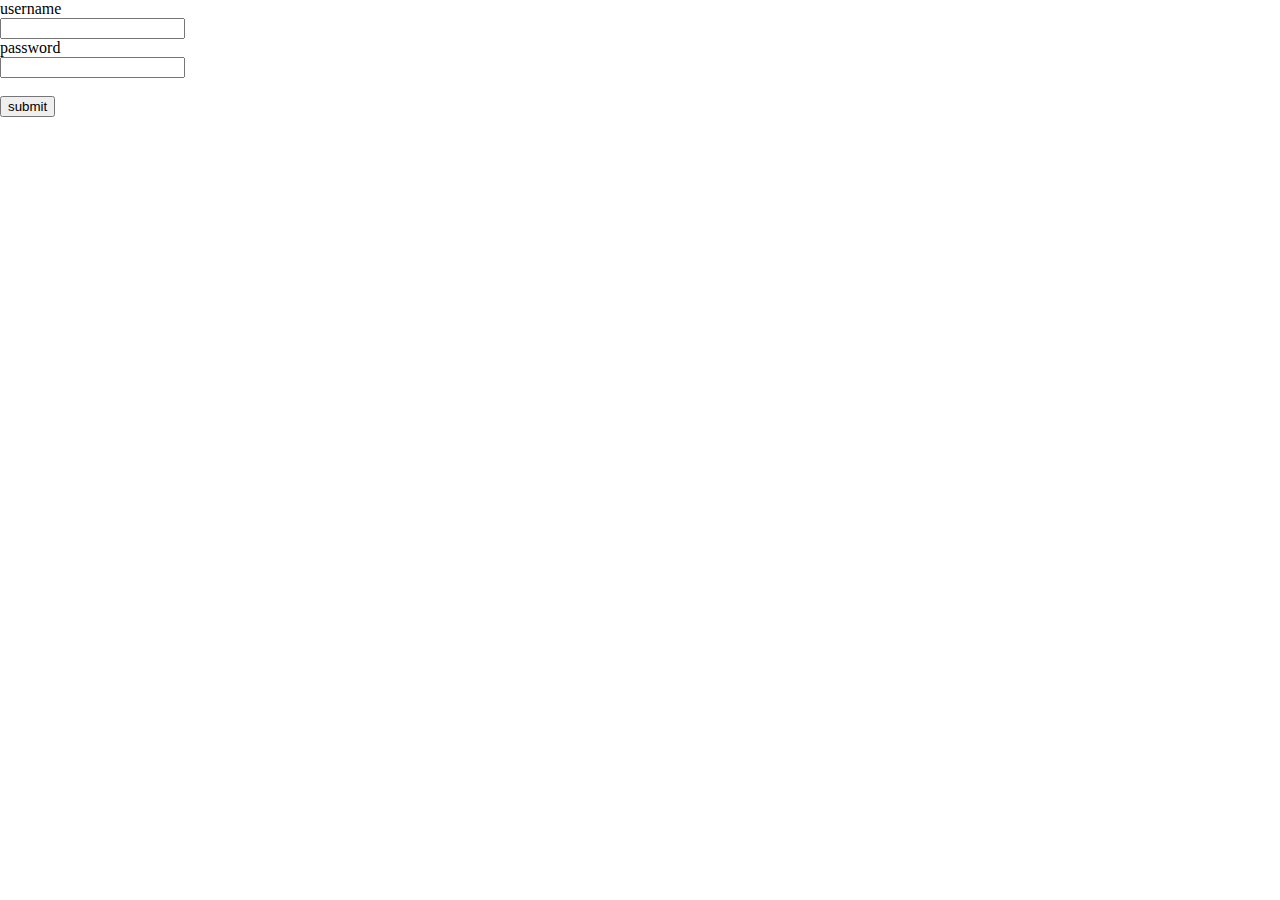
==== website/index.html @ 938872b2 "moving files" ====
<!doctype html>
<html>
	<head>
		<meta charset="utf-8">
		<title>Siege Pro Stats</title>
		<link href="site.css" rel="stylesheet" type="text/css">
	</head>
	<body>
		<div id="settings">
			<div id="userPass">
				<form action="program.html">
				  <label for="fname">username</label><br>
				  <input type="text" id="username" name="username"><br>
				  <label for="username">password</label><br>
				  <input type="text" id="password" name="password"><br><br>
				  <input type="submit" value="submit">
				</form> 
			</div>
		</div>
	</body>
</html>
---- website/site.css ----
@charset "utf-8";
html, body, main { height: 100%; width: 100%; margin: 0;  }
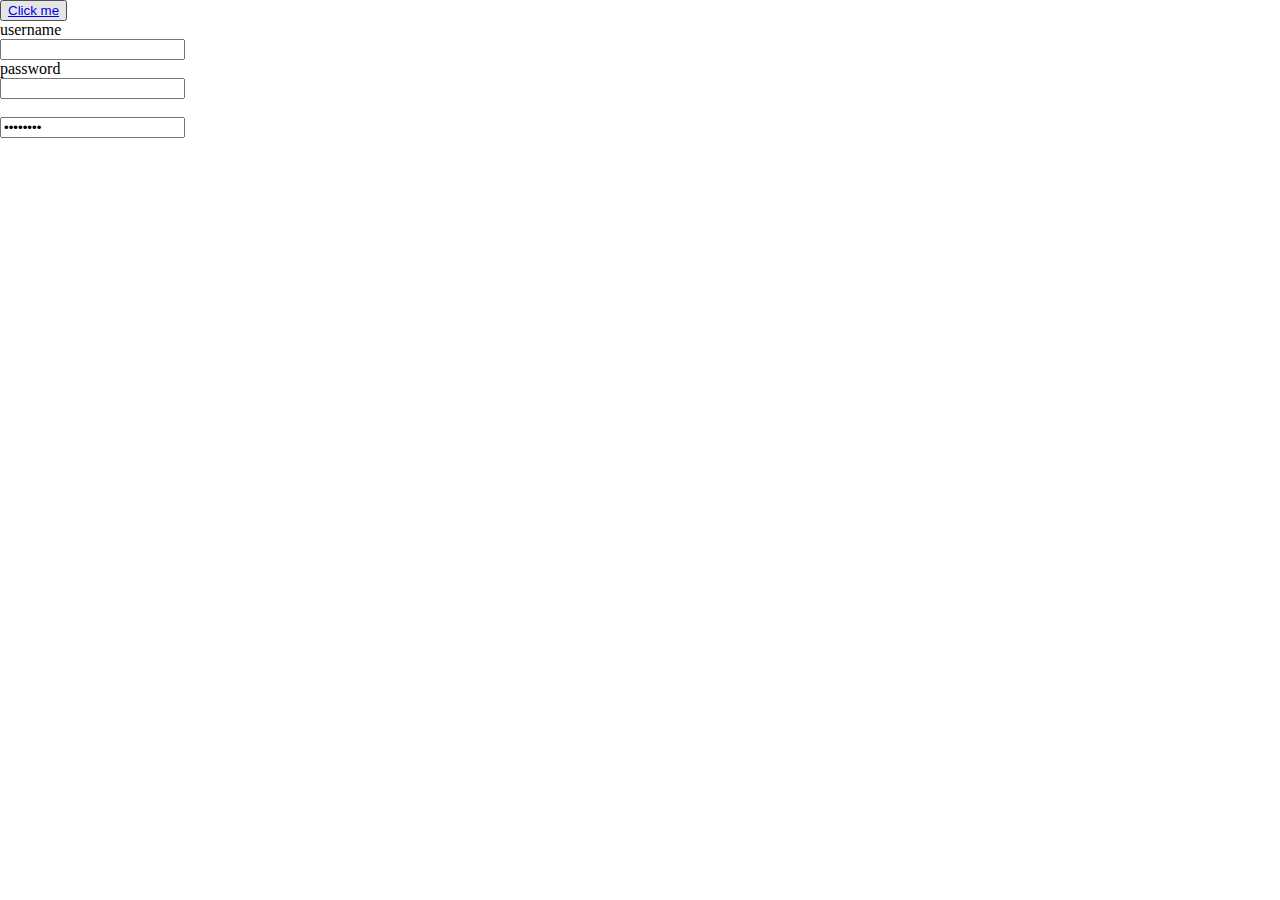
==== commit 967fecb3: "add and update new files" ====
--- a/website/index.html
+++ b/website/index.html
@@ -7,13 +7,14 @@
 	</head>
 	<body>
 		<div id="settings">
+			<button> <a href="/siegeStats.py">Click me</a></button>
 			<div id="userPass">
-				<form action="program.html">
+				<form action="/action_page.php">
 				  <label for="fname">username</label><br>
 				  <input type="text" id="username" name="username"><br>
 				  <label for="username">password</label><br>
 				  <input type="text" id="password" name="password"><br><br>
-				  <input type="submit" value="submit">
+				  <input type="password" value="password">
 				</form> 
 			</div>
 		</div>
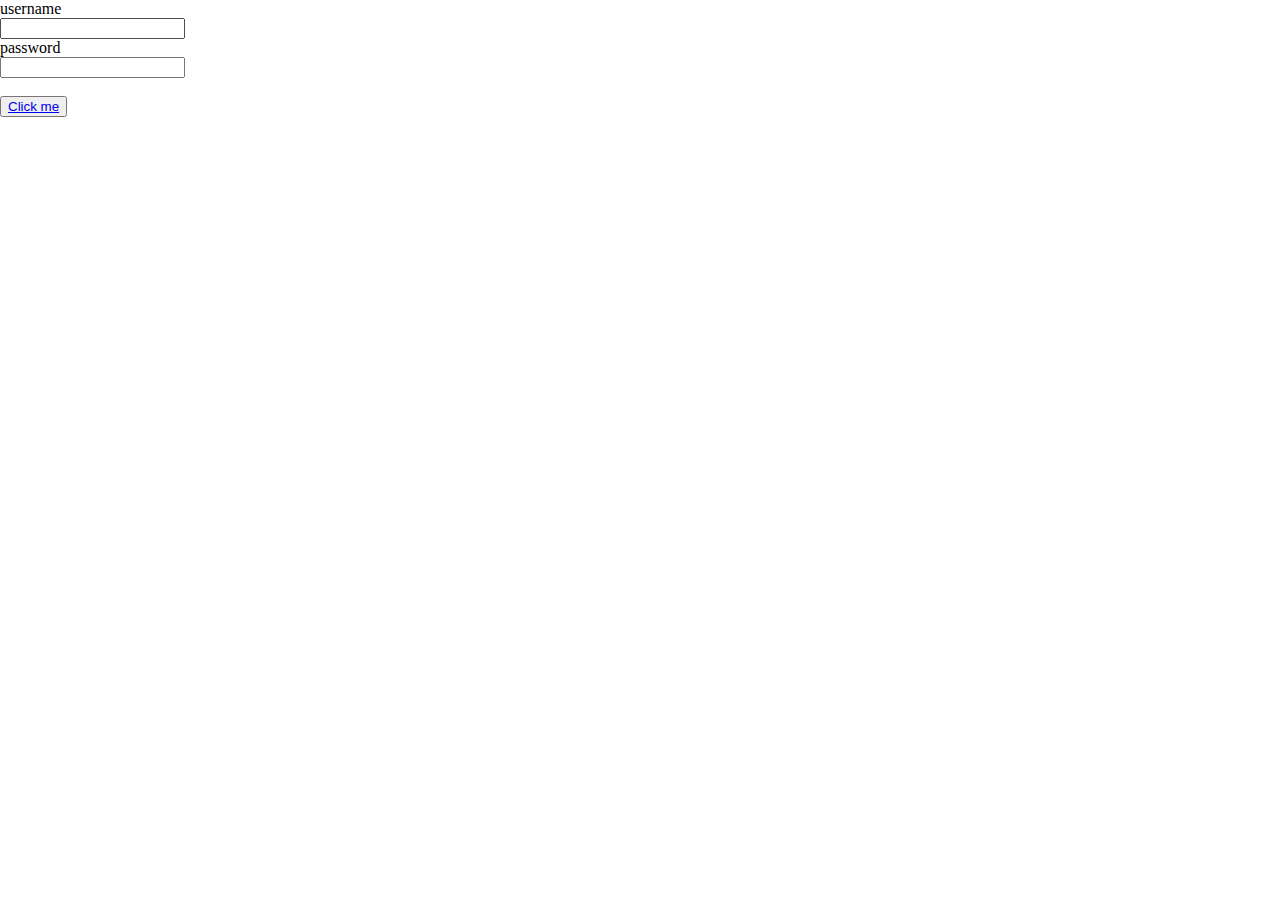
==== commit bf712676: "fix index.html" ====
--- a/website/index.html
+++ b/website/index.html
@@ -7,14 +7,14 @@
 	</head>
 	<body>
 		<div id="settings">
-			<button> <a href="/siegeStats.py">Click me</a></button>
+			
 			<div id="userPass">
 				<form action="/action_page.php">
-				  <label for="fname">username</label><br>
+				  <label for="username">username</label><br>
 				  <input type="text" id="username" name="username"><br>
-				  <label for="username">password</label><br>
+				  <label for="password">password</label><br>
 				  <input type="text" id="password" name="password"><br><br>
-				  <input type="password" value="password">
+				  <button> <a href="/siegeStats.py">Click me</a></button>
 				</form> 
 			</div>
 		</div>
